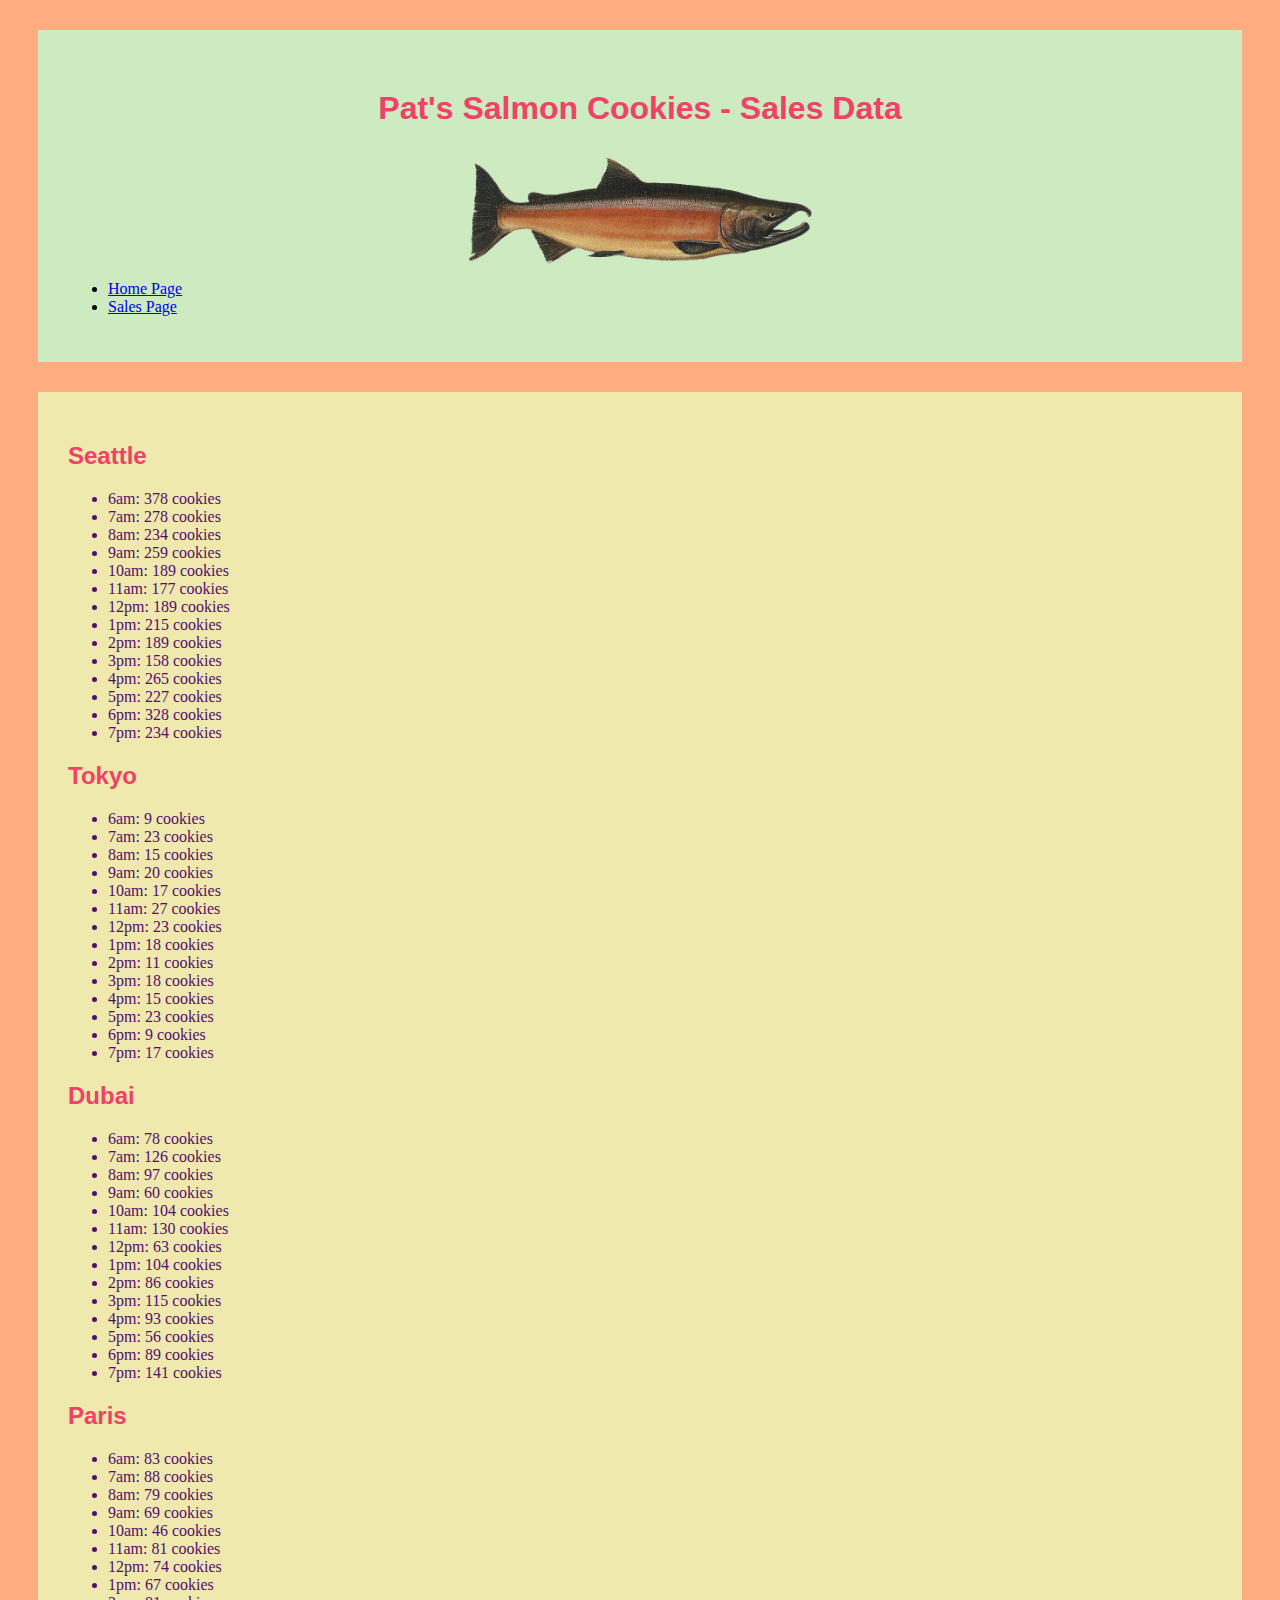
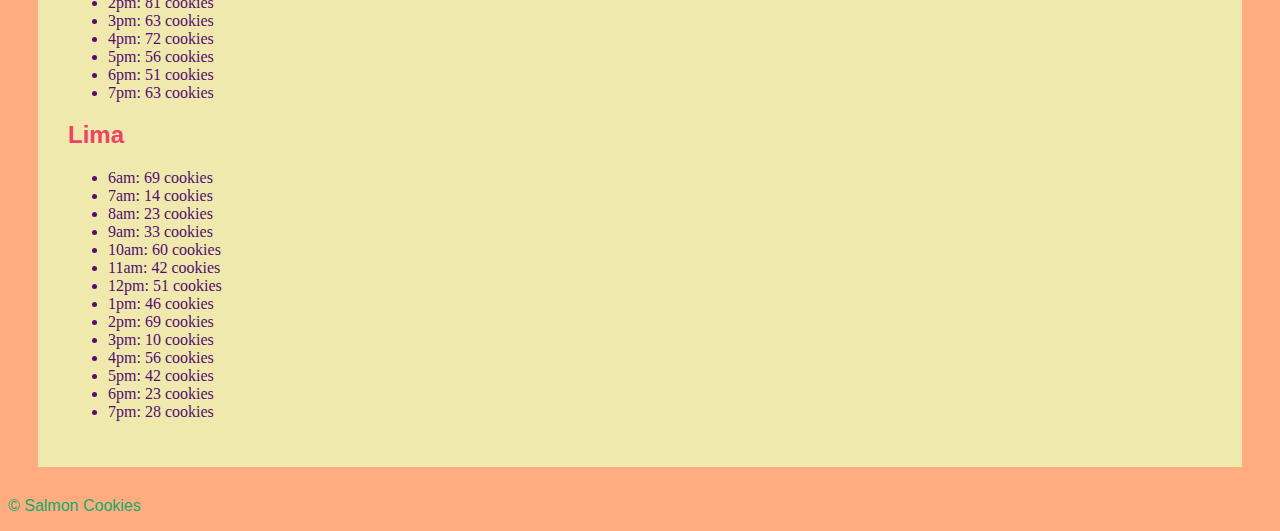
==== sales.html @ 48827947 "Update / First draft - Pat's Salmon Cookies project" ====
<!DOCTYPE html>
<html lang="en">
  <head>
    <meta charset="UTF-8" />
    <meta http-equiv="X-UA-Compatible" content="IE=edge" />
    <meta name="viewport" content="width=device-width, initial-scale=1.0" />
    <link rel="stylesheet" href="styles.css" />
    <title>Salmon Sales Page</title>
  </head>
  <body>
    <header>
      <div class="header-container container">
        <h1>Pat's Salmon Cookies - Sales Data</h1>
        <div class="logo-container">
          <img class="logo" src="Images/salmonlogo.png" alt="Salmon Logo" />
        </div>
        <nav>
          <ul>
            <li><a href="index.html">Home Page </a></li>
            <li><a href="sales.html">Sales Page</a></li>
          </ul>
        </nav>
      </div>
    </header>
    <main>
      <div class="main-container container">
        <h2>Seattle</h2>
        <ul id="seattle"></ul>
        <h2>Tokyo</h2>
        <ul id="tokyo"></ul>
        <h2>Dubai</h2>
        <ul id="dubai"></ul>
        <h2>Paris</h2>
        <ul id="paris"></ul>
        <h2>Lima</h2>
        <ul id="lima"></ul>
      </div>
    </main>
    <footer>
      <div class="footer-container container">
        <p>&#169; Salmon Cookies</p>
      </div>
    </footer>
    <script src="app.js"></script>
  </body>
</html>
---- styles.css ----
/* CSS - NOTES FOR COMPLAINCE

1.  A custom sand-serif Google Font for use in heading tags (<h# />)

2. A specified standard sans-serif web font for sales data (such as Arial, Verdana, or Helvetica).

3. A specified standard serif web font for text (such as Georgia, Times).

3. Specified different font colors for all three font uses.

4. A background color for the default page background (make sure font colors have good contrast and are readable on this background).

5. A different background color for elements such boxes and tables (so make sure the font colors contrast against this well, too!).

6. Anything else you’d like to add related to style. But remember: simplicity, clarity, and consistency are good things in design.

Colour Pallet
#ffac81     Atomic tangerine      BACKGROUND DEFAULT
#ff928b     Coral Pink
#fec3a6     Apricot               SALES DATA CONTAINER
#efe9ae     Vanilla
#cdeac0     Tea Green             BOXES 

#ee4266     Red Crayola           HEADER TEXT
#540D6E    Indigo                 DATA TEXT
#FFD23F     Sunglow               
#3BCEAC     Turquoise
#0EAD69     Jade                  TEXT


*/

body {
  background-color: #ffac81;
}

.header-container {
  background-color: #cdeac0;
  margin: 30px;
  padding: 30px;
}
h1 {
  font-family: sans-serif;
  text-align: center;
  margin: 30px;
  color: #ee4266;
}

h2 {
  font-family: sans-serif;
  color: #ee4266;
}

ul {
  font-family: Georgia, "Times New Roman", Times, serif;
}

p {
  font-family: Arial, Helvetica, sans-serif;
  color: #0ead69;
}

.mission-statement {
  background-color: #cdeac0;
  margin: 30px;
  padding: 30px;
}
.logo {
  display: block;
  margin-left: auto;
  margin-right: auto;
  width: 30%;
}

.logo:hover {
  transform: scaleX(-1);
}

.main-container {
  background-color: #efe9ae;
  margin: 30px;
  padding: 30px;
  color: #540d6e;
}
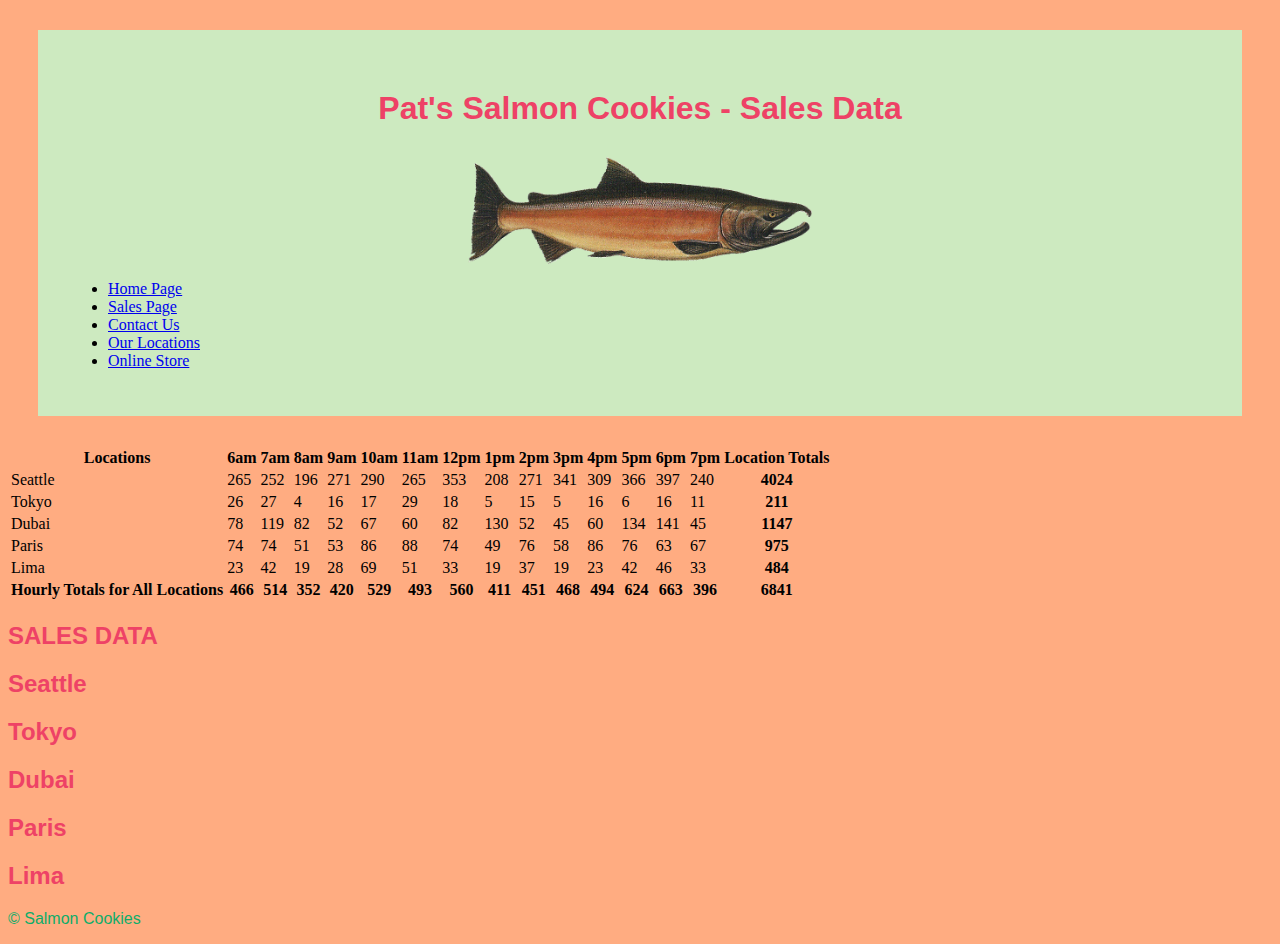
==== commit 03f2a091: "lab 07 submission" ====
--- a/sales.html
+++ b/sales.html
@@ -18,29 +18,33 @@
           <ul>
             <li><a href="index.html">Home Page </a></li>
             <li><a href="sales.html">Sales Page</a></li>
+            <li><a href="Contact Us">Contact Us</a></li>
+            <li><a href="index.html/#our-locations">Our Locations</a></li>
+            <li><a href="index.html/#online-store">Online Store</a></li>
           </ul>
         </nav>
       </div>
     </header>
     <main>
-      <div class="main-container container">
-        <h2>Seattle</h2>
-        <ul id="seattle"></ul>
-        <h2>Tokyo</h2>
-        <ul id="tokyo"></ul>
-        <h2>Dubai</h2>
-        <ul id="dubai"></ul>
-        <h2>Paris</h2>
-        <ul id="paris"></ul>
-        <h2>Lima</h2>
-        <ul id="lima"></ul>
-      </div>
+      <table id="sales-table"></table>
+
+      <h2>SALES DATA</h2>
+      <h2>Seattle</h2>
+      <ul id="seattle"></ul>
+      <h2>Tokyo</h2>
+      <ul id="tokyo"></ul>
+      <h2>Dubai</h2>
+      <ul id="dubai"></ul>
+      <h2>Paris</h2>
+      <ul id="paris"></ul>
+      <h2>Lima</h2>
+      <ul id="lima"></ul>
     </main>
     <footer>
       <div class="footer-container container">
         <p>&#169; Salmon Cookies</p>
       </div>
     </footer>
-    <script src="app.js"></script>
+    <script src="Class07.js"></script>
   </body>
 </html>
--- a/styles.css
+++ b/styles.css
@@ -82,3 +82,58 @@
   padding: 30px;
   color: #540d6e;
 }
+
+/* RESPONSIVE IMAGE GALLERY TEST */
+
+.image-gallery-container {
+  margin: 30px;
+  padding: 30px;
+  background-color: #cdeac0;
+}
+
+div.gallery {
+  border: 1px solid #ccc;
+}
+
+div.gallery:hover {
+  border: 1px solid #777;
+}
+
+div.gallery img {
+  width: 100%;
+  height: auto;
+}
+
+div.desc {
+  padding: 15px;
+  text-align: center;
+}
+
+* {
+  box-sizing: border-box;
+}
+
+.responsive {
+  padding: 0 6px;
+  float: left;
+  width: 33%;
+}
+
+@media only screen and (max-width: 700px) {
+  .responsive {
+    width: 49.99999%;
+    margin: 6px 0;
+  }
+}
+
+@media only screen and (max-width: 500px) {
+  .responsive {
+    width: 100%;
+  }
+}
+
+.clearfix:after {
+  content: "";
+  display: table;
+  clear: both;
+}
